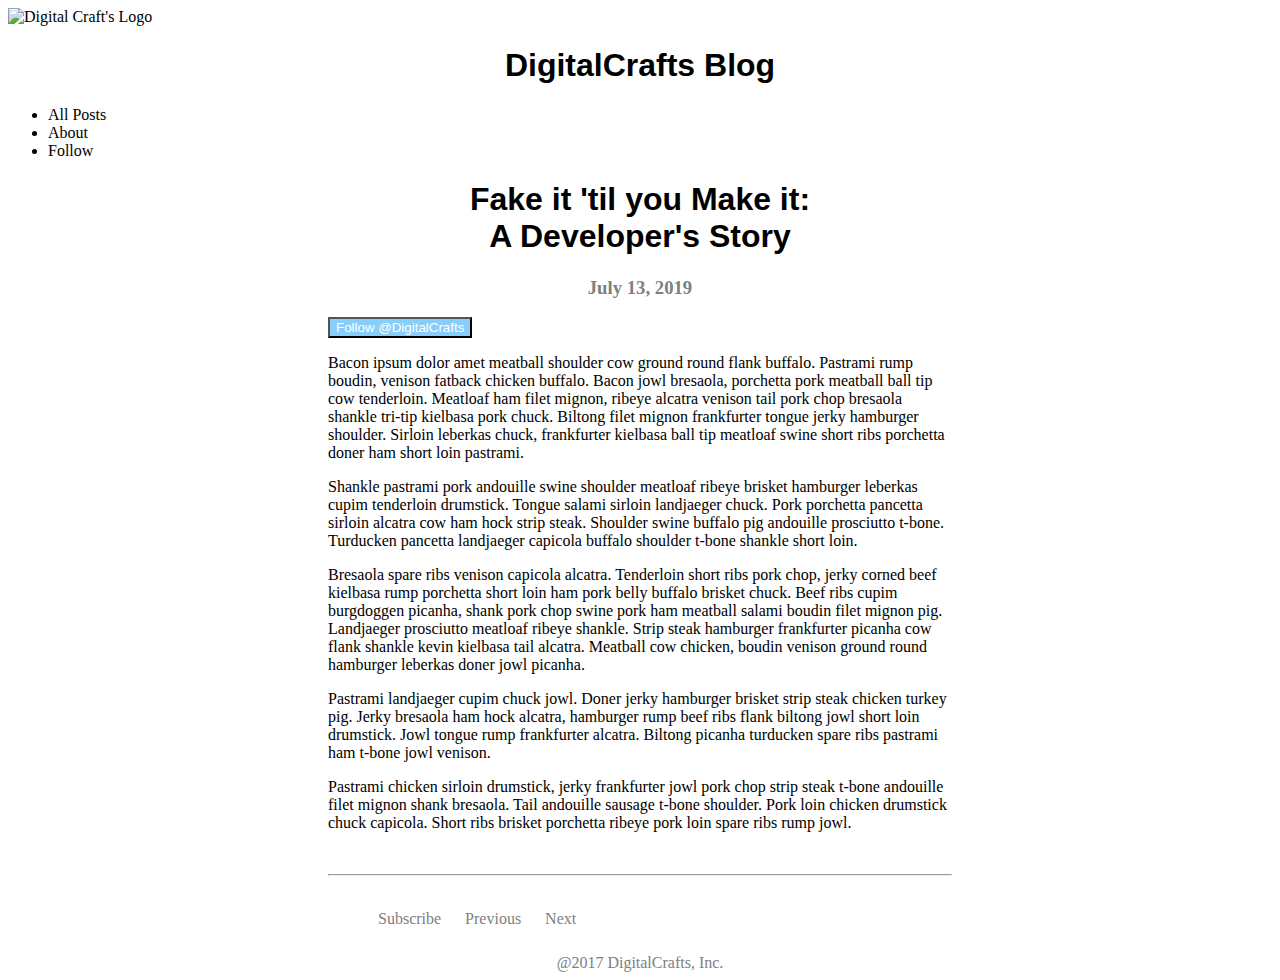
==== DC_Blog/index.html @ b0f67cff "began writing CSS for 1st assignment" ====
<!DOCTYPE html>
<html lang="en">
<head>
    <meta charset="UTF-8">
    <meta name="viewport" content="width=device-width, initial-scale=1.0">
    <meta http-equiv="X-UA-Compatible" content="ie=edge">
    <title>DigitalCrafts Blog</title>
    <link rel="stylesheet" href="styles.css">
</head>
<body>
    <header>
        <img src= "img/logo.png" alt="Digital Craft's Logo">
        <h1>DigitalCrafts Blog</h1>
        <ul>
            <li class="">All Posts</li>
            <li>About</li>
            <li>Follow</li>
        </ul>
    </header>
    <main>
        <div>
            <h1>Fake it 'til you Make it:<br> A Developer's Story</h1>
            <h3>July 13, 2019</h3>
        </div>
        <button>Follow @DigitalCrafts</button>
        <p> Bacon ipsum dolor amet meatball shoulder cow ground round flank buffalo. 
            Pastrami rump boudin, venison fatback chicken buffalo. Bacon jowl bresaola, 
            porchetta pork meatball ball tip cow tenderloin. Meatloaf ham filet mignon, 
            ribeye alcatra venison tail pork chop bresaola shankle tri-tip kielbasa pork 
            chuck. Biltong filet mignon frankfurter tongue jerky hamburger shoulder. Sirloin 
            leberkas chuck, frankfurter kielbasa ball tip meatloaf swine short ribs porchetta 
            doner ham short loin pastrami.</p>
        <p>Shankle pastrami pork andouille swine shoulder meatloaf ribeye brisket hamburger 
            leberkas cupim tenderloin drumstick. Tongue salami sirloin landjaeger chuck. Pork 
            porchetta pancetta sirloin alcatra cow ham hock strip steak. Shoulder swine buffalo pig 
            andouille prosciutto t-bone. Turducken pancetta landjaeger capicola buffalo shoulder 
            t-bone shankle short loin.</p>
        <p>Bresaola spare ribs venison capicola alcatra. Tenderloin short ribs pork chop, 
            jerky corned beef kielbasa rump porchetta short loin ham pork belly buffalo brisket 
            chuck. Beef ribs cupim burgdoggen picanha, shank pork chop swine pork ham meatball 
            salami boudin filet mignon pig. Landjaeger prosciutto meatloaf ribeye shankle.
             Strip steak hamburger frankfurter picanha cow flank shankle kevin kielbasa tail 
             alcatra. Meatball cow chicken, boudin venison ground round hamburger leberkas doner
              jowl picanha.</p>
        <p>Pastrami landjaeger cupim chuck jowl. Doner jerky hamburger brisket strip steak 
            chicken turkey pig. Jerky bresaola ham hock alcatra, hamburger rump beef ribs flank 
            biltong jowl short loin drumstick. Jowl tongue rump frankfurter alcatra. Biltong 
            picanha turducken spare ribs pastrami ham t-bone jowl venison.</p>
        <p>Pastrami chicken sirloin drumstick, jerky frankfurter jowl pork chop strip steak 
            t-bone andouille filet mignon shank bresaola. Tail andouille sausage t-bone shoulder. 
            Pork loin chicken drumstick chuck capicola. Short ribs brisket porchetta ribeye pork 
            loin spare ribs rump jowl.</p>
        <br>
        <hr>
        <ul>
                <li>Subscribe</li>
                <li>Previous</li>
                <li>Next</li>
            </ul>
    </main>
    <footer>
        @2017 DigitalCrafts, Inc.
    </footer>
    
</body>
</html>
---- DC_Blog/styles.css ----
main {
    padding-left: 20em;
    padding-right: 20em;
}

h1 {
    text-align: center;
    font-family: sans-serif;
}

h3 {
    color: gray;
    text-align: center; 
}

button {
    background-color: lightskyblue;
    color: white;
    
}

footer {
    text-align: center;
    color: gray;
}

main > ul {
    color: gray;
    list-style: none;
    display: inline-block;
}

main > ul > li {
    display: inline-block;
    padding: 10px;
}

header {
   display: block; 
}
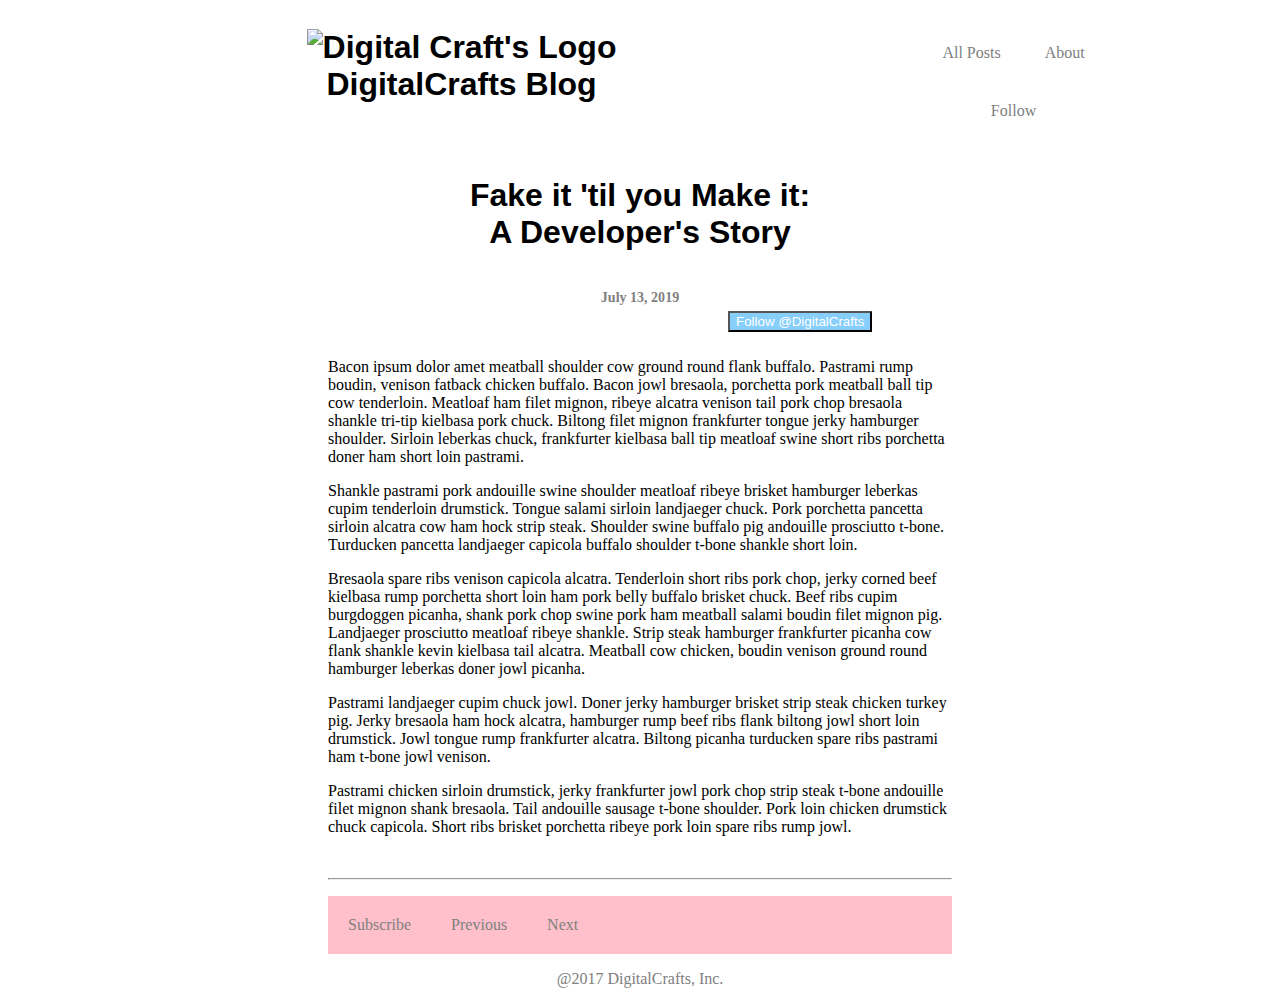
==== commit 1d9d7a39: "Changed CSS to better match template" ====
--- a/DC_Blog/index.html
+++ b/DC_Blog/index.html
@@ -9,8 +9,8 @@
 </head>
 <body>
     <header>
-        <img src= "img/logo.png" alt="Digital Craft's Logo">
-        <h1>DigitalCrafts Blog</h1>
+        <h1><img src= "img/logo.png" alt="Digital Craft's Logo"> DigitalCrafts Blog</h1>
+        <!-- <h1>DigitalCrafts Blog</h1> -->
         <ul>
             <li class="">All Posts</li>
             <li>About</li>
@@ -18,11 +18,11 @@
         </ul>
     </header>
     <main>
+        <h1>Fake it 'til you Make it:<br> A Developer's Story</h1>
         <div>
-            <h1>Fake it 'til you Make it:<br> A Developer's Story</h1>
             <h3>July 13, 2019</h3>
+            <button>Follow @DigitalCrafts</button>
         </div>
-        <button>Follow @DigitalCrafts</button>
         <p> Bacon ipsum dolor amet meatball shoulder cow ground round flank buffalo. 
             Pastrami rump boudin, venison fatback chicken buffalo. Bacon jowl bresaola, 
             porchetta pork meatball ball tip cow tenderloin. Meatloaf ham filet mignon, 
--- a/DC_Blog/styles.css
+++ b/DC_Blog/styles.css
@@ -16,6 +16,7 @@
 button {
     background-color: lightskyblue;
     color: white;
+    margin-left: 30em;
     
 }
 
@@ -24,18 +25,37 @@
     color: gray;
 }
 
-main > ul {
+ul > li {
     color: gray;
     list-style: none;
     display: inline-block;
-}
-
-main > ul > li {
-    display: inline-block;
-    padding: 10px;
+    padding: 20px;
 }
 
 header {
-   display: block; 
+    padding-left: 15em;
+    padding-right: 10em;
+    display: flex;
+    text-align: center;
+    font-style: sans-serif;
+    font-weight: thin;
 }
 
+header > ul {
+    padding-left: 15em;
+}
+
+div {
+    font-size: .75em;
+    /* padding-bottom: 3px; */
+    line-height: 0em;
+    Padding-top: 10px;
+    padding-bottom: 10px;
+}
+
+main > ul {
+    display: flex;
+    padding-left: 0em;
+    margin-left: 0em;
+    background-color: pink;
+}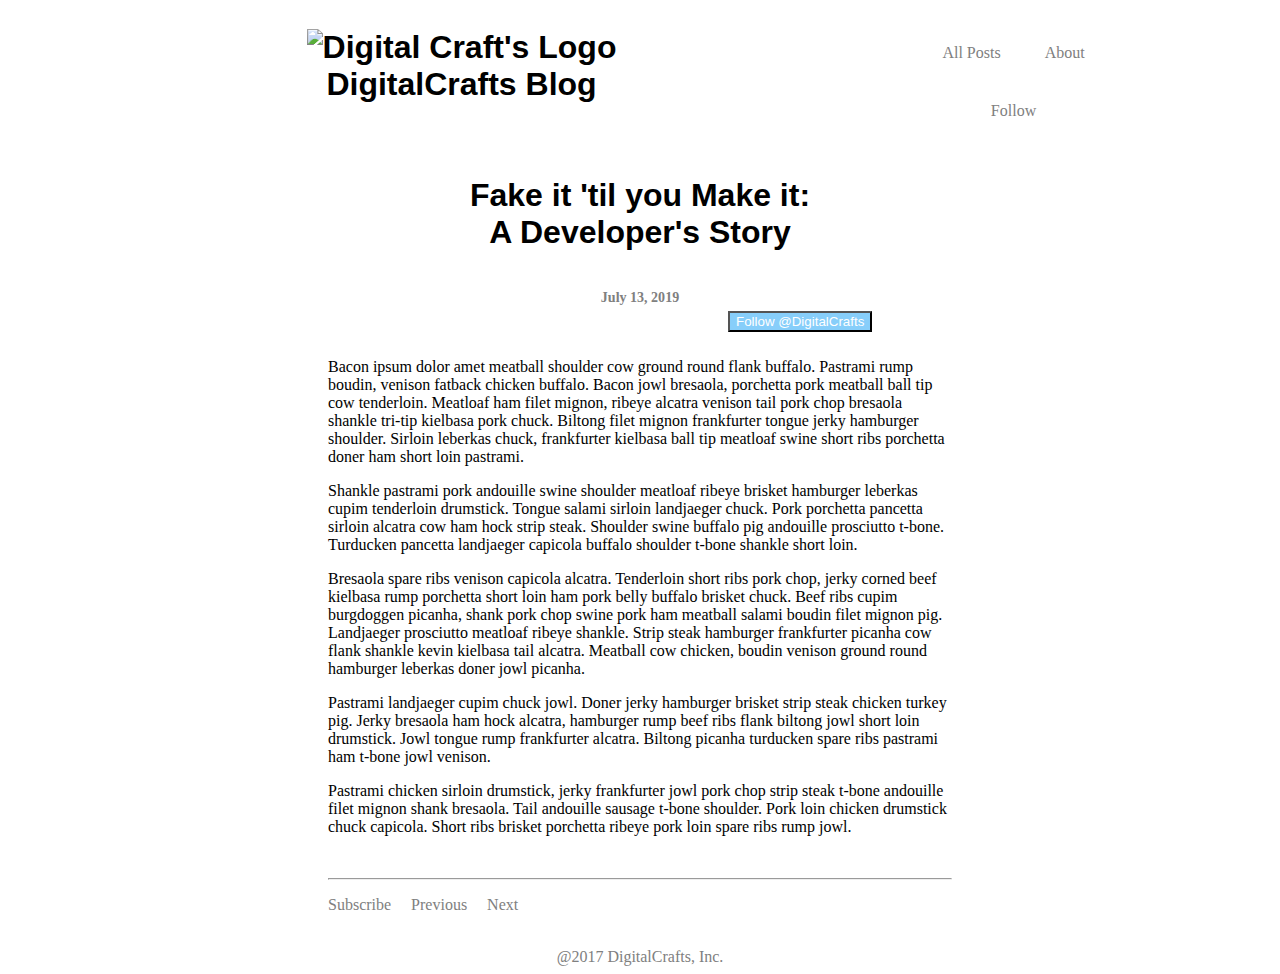
==== commit 425658c7: "Completed DC_Blog minus teh correct font in the title." ====
--- a/DC_Blog/index.html
+++ b/DC_Blog/index.html
@@ -58,6 +58,7 @@
                 <li>Next</li>
             </ul>
     </main>
+    <br>
     <footer>
         @2017 DigitalCrafts, Inc.
     </footer>
--- a/DC_Blog/styles.css
+++ b/DC_Blog/styles.css
@@ -56,6 +56,12 @@
 main > ul {
     display: flex;
     padding-left: 0em;
+    padding-top: 0em;
     margin-left: 0em;
-    background-color: pink;
+    
+}
+
+main > ul > li {
+    padding: 0em;
+    padding-right: 20px;
 }